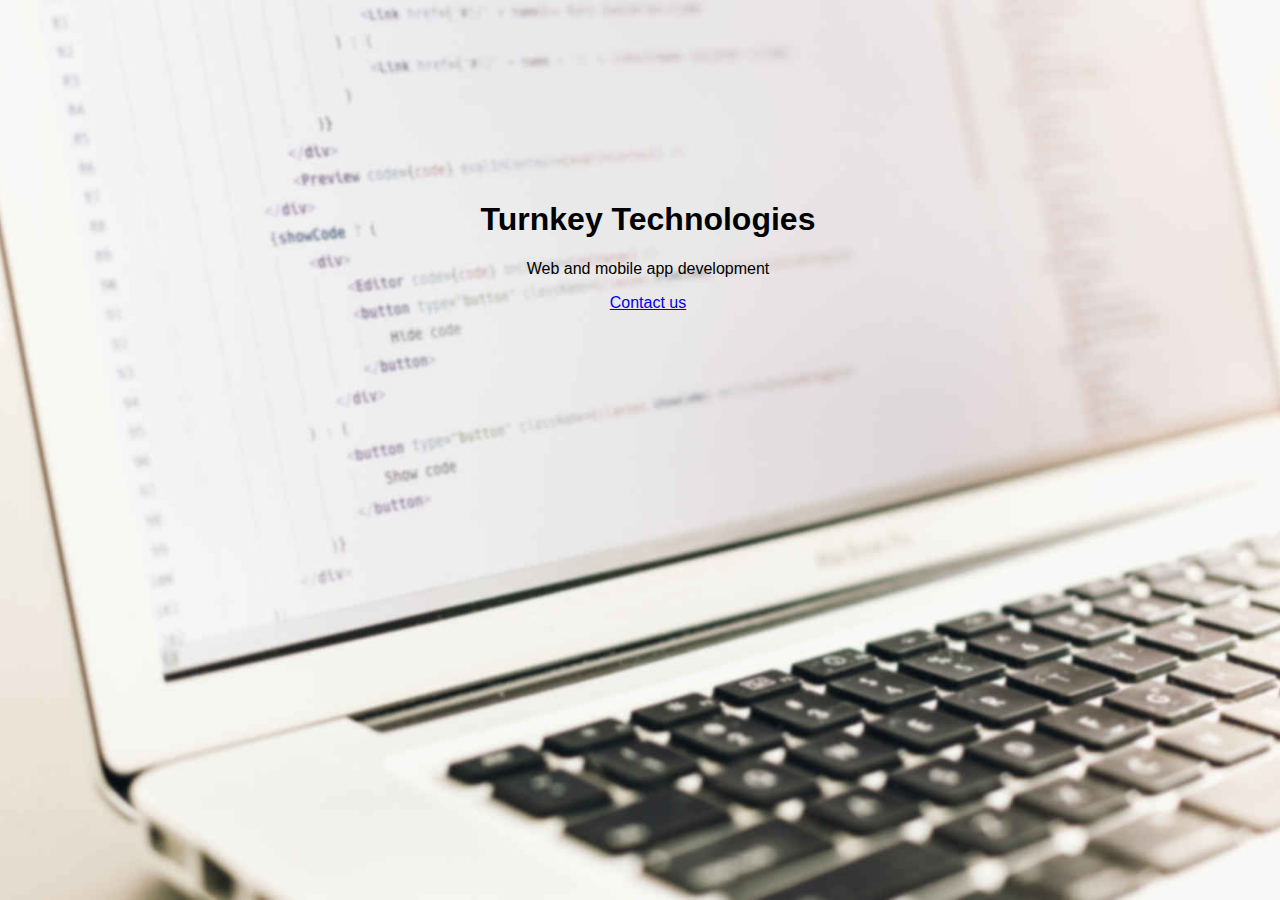
==== index.html @ a2b94786 "inital commit" ====
<!DOCTYPE html>
<html lang="en">
  <head>
    <title>Turnkey Technologies</title>
    <link rel="stylesheet" href="style.css" />
  </head>
  <body class="parent">
    <div class="child">
      <h1>Turnkey Technologies</h1>
      <p>Web and mobile app development</p>
      <a href="mailto:hello@turnkey.nz">Contact us</a>
    </div>
  </body>
</html>
---- style.css ----
html {
  background: url('bg-small2.jpg') no-repeat center center fixed;
  -webkit-background-size: cover;
  -moz-background-size: cover;
  -o-background-size: cover;
  background-size: cover;
  font-family: "Monaco", "Arial";
  text-align: center;

  /*filter: blur(5px);*/
}

.parent {
  height: 100%;
}
.child {
  position: absolute;
  top: 20%;
  width: 100%;
  /*transform: translateY(-50%);*/
}
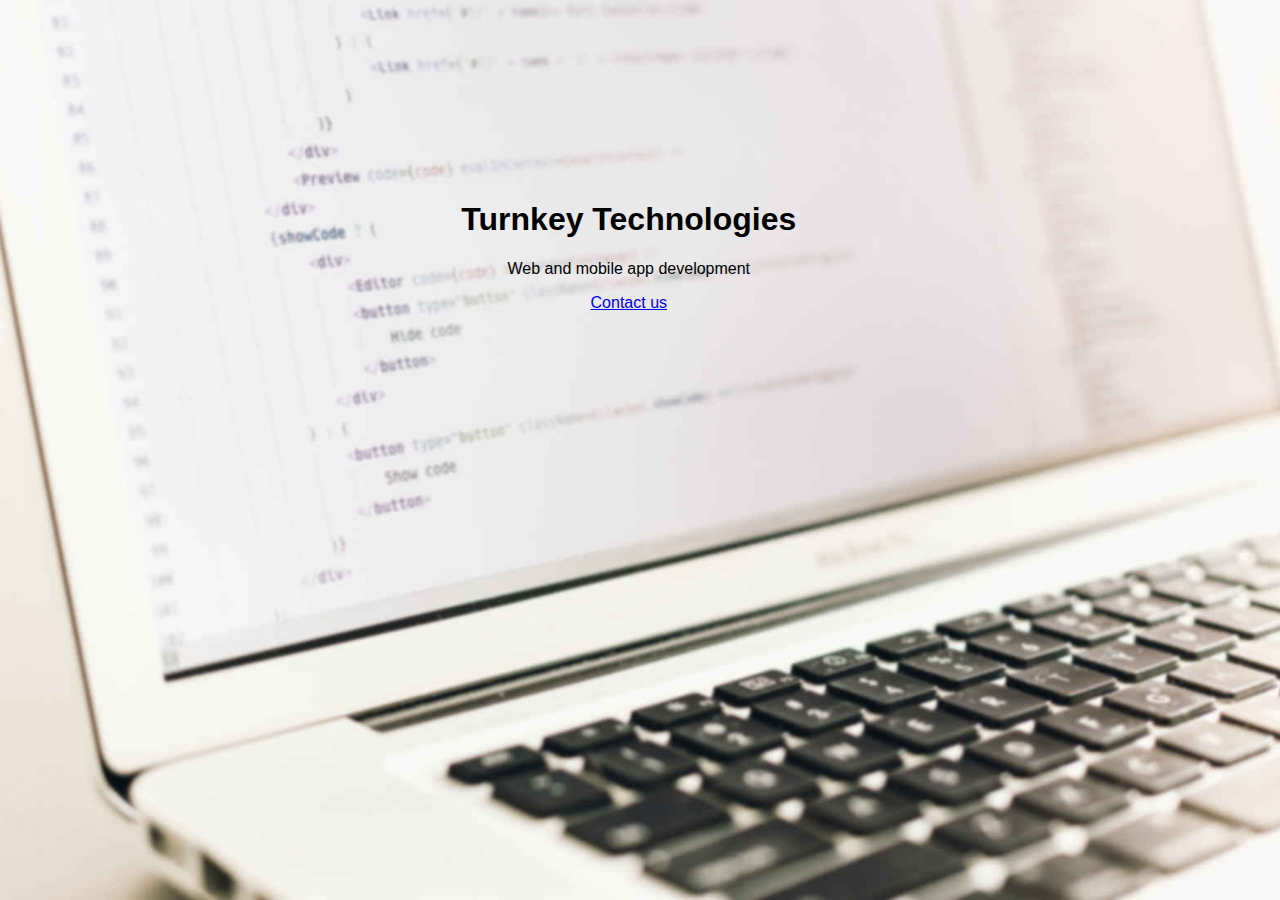
==== commit 728ccbf7: "such responsive" ====
--- a/index.html
+++ b/index.html
@@ -3,6 +3,7 @@
   <head>
     <title>Turnkey Technologies</title>
     <link rel="stylesheet" href="style.css" />
+    <meta name="viewport" content="width=device-width, initial-scale=1">
   </head>
   <body class="parent">
     <div class="child">
--- a/style.css
+++ b/style.css
@@ -16,6 +16,6 @@
 .child {
   position: absolute;
   top: 20%;
-  width: 100%;
+  width: 97%;
   /*transform: translateY(-50%);*/
 }
